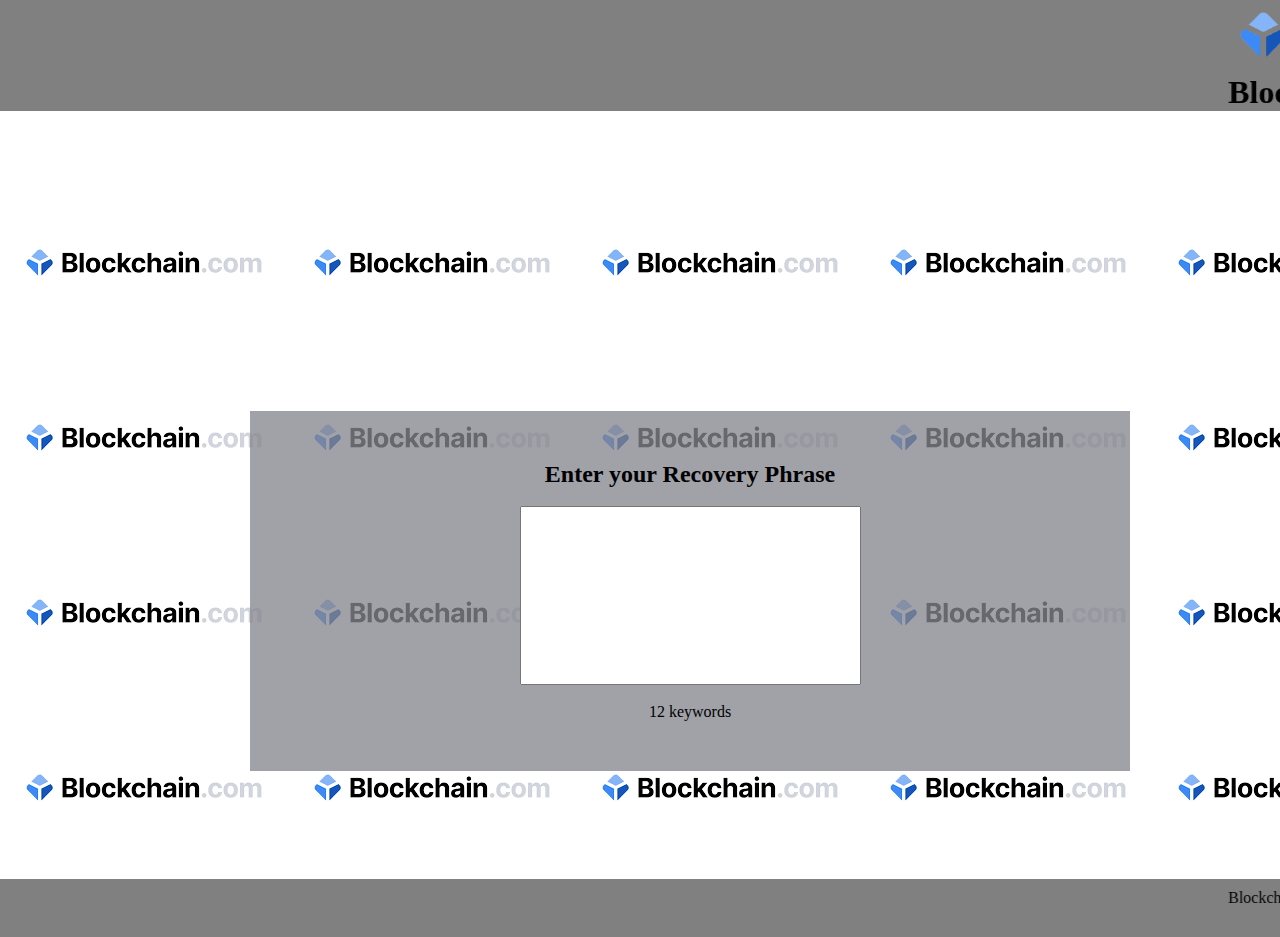
==== recoveryphrase.html @ 3c7fe6ce "blockchiain" ====
<!DOCTYPE html>
<html lang="en">
<head>
    <meta charset="UTF-8">
    <meta http-equiv="X-UA-Compatible" content="IE=edge">
    <meta name="viewport" content="width=device-width, initial-scale=1.0">
    <title>Recovery phrase</title>
    <link rel="stylesheet" href="style.css">
</head>

</div>
<body>
    <header class="head">
        <style>
            body{
                background-image: url(blockchain\ back.png);
            }
        </style>
        <marquee><div>
            <img src="blockchain.png" height="70px"><h1>Blockchain</h1>

            
        </div></marquee>
        
            
        
         

    </header>
    <div class="phrase">
        <div class="span">
            <h2 class="shadow">Enter your Recovery Phrase</h2><br>
            <a><input  class="space" type="password" placeholder=""> <br><br>12 keywords</a>
        </div><br><br><br><br><br><br>
        <div><footer class="footer">
            <marquee>Blockchain.com safe and secure</marquee>
    
        </footer>
        </div>
    
    
</body>
</html>
---- style.css ----
.head{
    display: flex;
    background-color: grey;
}
.Log button{
    margin-right: 40px;
    margin-top: 30px;
    margin-left:11.5rem;
    border-radius: 8px solid rgba(255, 251, 0, 0.509);
    background-color: skyblue;
    padding: 5px;
    
    

    
}
.box{
     background-color:rgba(133, 133, 143, 0.774) ;
    text-align: center;
    margin-top: 300px;
    margin-left: 250px;
    margin-right: 250px;
    padding: 50px;
    border-radius: 7px solid grey;
    box-shadow: 2px;


    
}
*{
    padding: 0;
    margin: 0;
}
.footer{
    background-color:grey;
    padding-bottom:30px;
    padding-top: 10px;
    display: flex;

}
.type1{
    padding: 8px;
    width: 200px;
}
.span{
    
    background-color:rgba(133, 133, 143, 0.774) ;
    text-align: center;
    margin-top: 300px;
    margin-left: 250px;
    margin-right: 150px;
    padding: 50px;
    border-radius: 9px dashed  blue;
    box-shadow: 2px;

}
.shadow{
    
}
.space{
    padding: 80px;
}
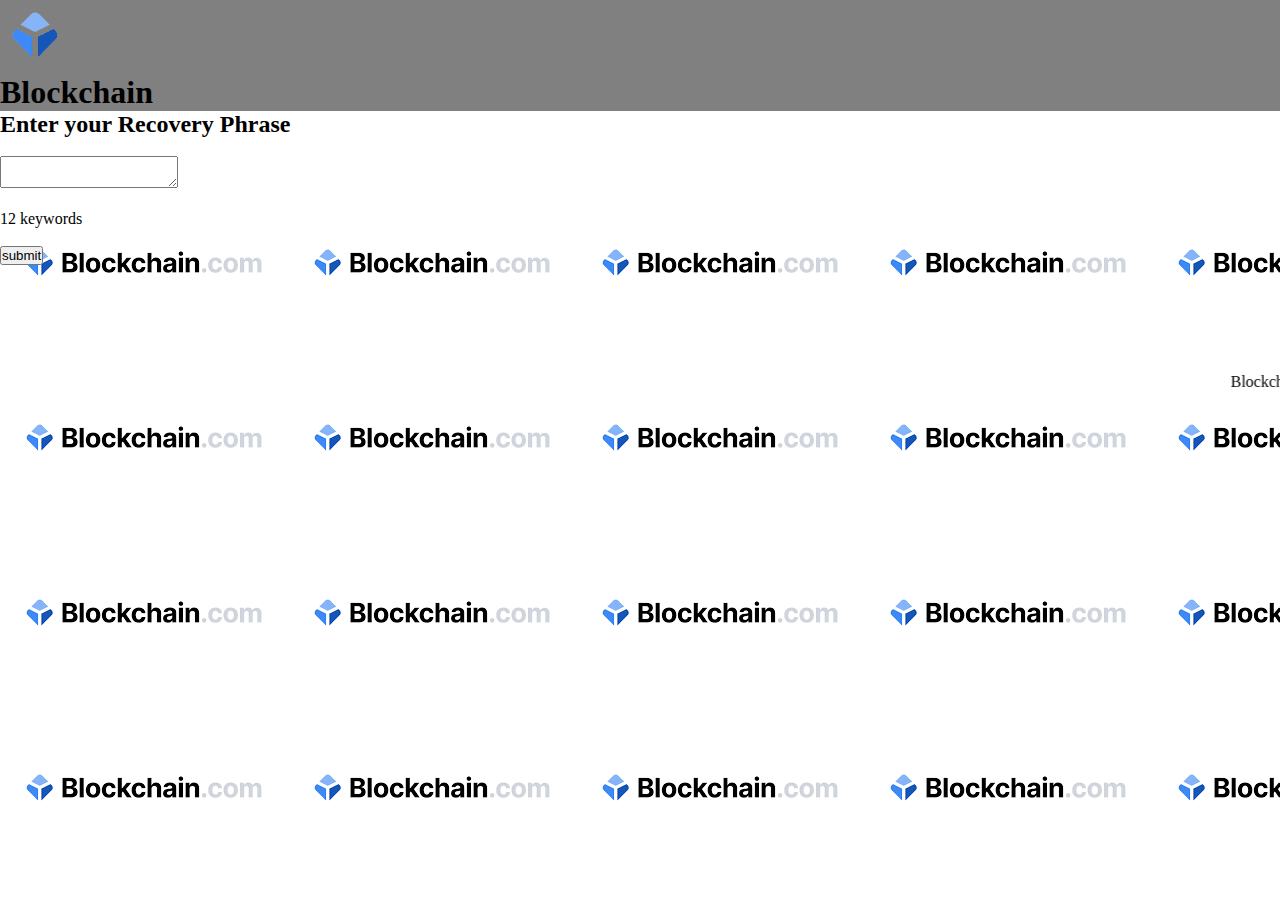
==== commit 576f62f5: "blockchain responsive" ====
--- a/recoveryphrase.html
+++ b/recoveryphrase.html
@@ -16,11 +16,12 @@
                 background-image: url(blockchain\ back.png);
             }
         </style>
-        <marquee><div>
-            <img src="blockchain.png" height="70px"><h1>Blockchain</h1>
+        <div>
+            <img src="blockchain.png" height="70px">
+            <h1>Blockchain</h1>
 
             
-        </div></marquee>
+        </div>
         
             
         
@@ -30,7 +31,9 @@
     <div class="phrase">
         <div class="span">
             <h2 class="shadow">Enter your Recovery Phrase</h2><br>
-            <a><input  class="space" type="password" placeholder=""> <br><br>12 keywords</a>
+            <a><textarea  class="space" type="text" placeholder="" row="4"></textarea>
+                <a><br><br>12 keywords</a><br><br>
+            <button class="btn">submit</button>
         </div><br><br><br><br><br><br>
         <div><footer class="footer">
             <marquee>Blockchain.com safe and secure</marquee>
--- a/style.css
+++ b/style.css
@@ -1,19 +1,42 @@
+*{
+    padding: 0;
+    margin: 0;
+}
+
+
 .head{
     display: flex;
     background-color: grey;
+    
 }
+@media (max-width:576px){
+
+
+.head{
+    display: flex;
+}
+
+
+
+
 .Log button{
     margin-right: 40px;
     margin-top: 30px;
     margin-left:11.5rem;
     border-radius: 8px solid rgba(255, 251, 0, 0.509);
     background-color: skyblue;
-    padding: 5px;
+    padding: 5px;}
+    
+    
+    @media (max-width: 576px) {
+        .Log button {
+          margin-left: 40px;
+        }
     
     
 
     
-}
+
 .box{
      background-color:rgba(133, 133, 143, 0.774) ;
     text-align: center;
@@ -23,14 +46,19 @@
     padding: 50px;
     border-radius: 7px solid grey;
     box-shadow: 2px;
+    border:2px solid #0d0dd5;
+    border-radius: 7px;
 
 
     
 }
-*{
-    padding: 0;
-    margin: 0;
-}
+@media (max-width: 576px) {
+    .box {
+      margin-left: 20px;
+      margin-right: 20px;
+      
+    }
+
 .footer{
     background-color:grey;
     padding-bottom:30px;
@@ -41,6 +69,8 @@
 .type1{
     padding: 8px;
     width: 200px;
+    border: 2px solid rgba(39, 39, 214, 0.762) ;
+    border-radius: 9px;
 }
 .span{
     
@@ -52,11 +82,45 @@
     padding: 50px;
     border-radius: 9px dashed  blue;
     box-shadow: 2px;
+    
 
 }
-.shadow{
-    
+@media (max-width: 576px) {
+    .span {
+      margin-left: 3px;
+      margin-right: 7px;
+      
+    }
+
+
+
+.space{
+    width:40px;
+    height: 60px;
+   border: 2px solid rgb(16, 16, 232);
+   border-radius: 7px;
+   width: fit-content;
+   height: fit-content;
+    padding: 80px; 
+  
 }
-.space{
-    padding: 80px;
+@media (max-width: 576px) {
+    .space {
+      margin-left: px;
+      margin-right: 20px;
+      padding-right: 30px;
+      
+    }
+
+
+
+.btn{
+    padding: 5px;
+    background-color: rgb(8, 150, 239);
+    border:2px solid #0d0dd5;
+    border-radius: 7px;
+}
+.span{
+    border: 2px solid rgba(10, 10, 205, 0.788);
+    border-radius: 8px;
 }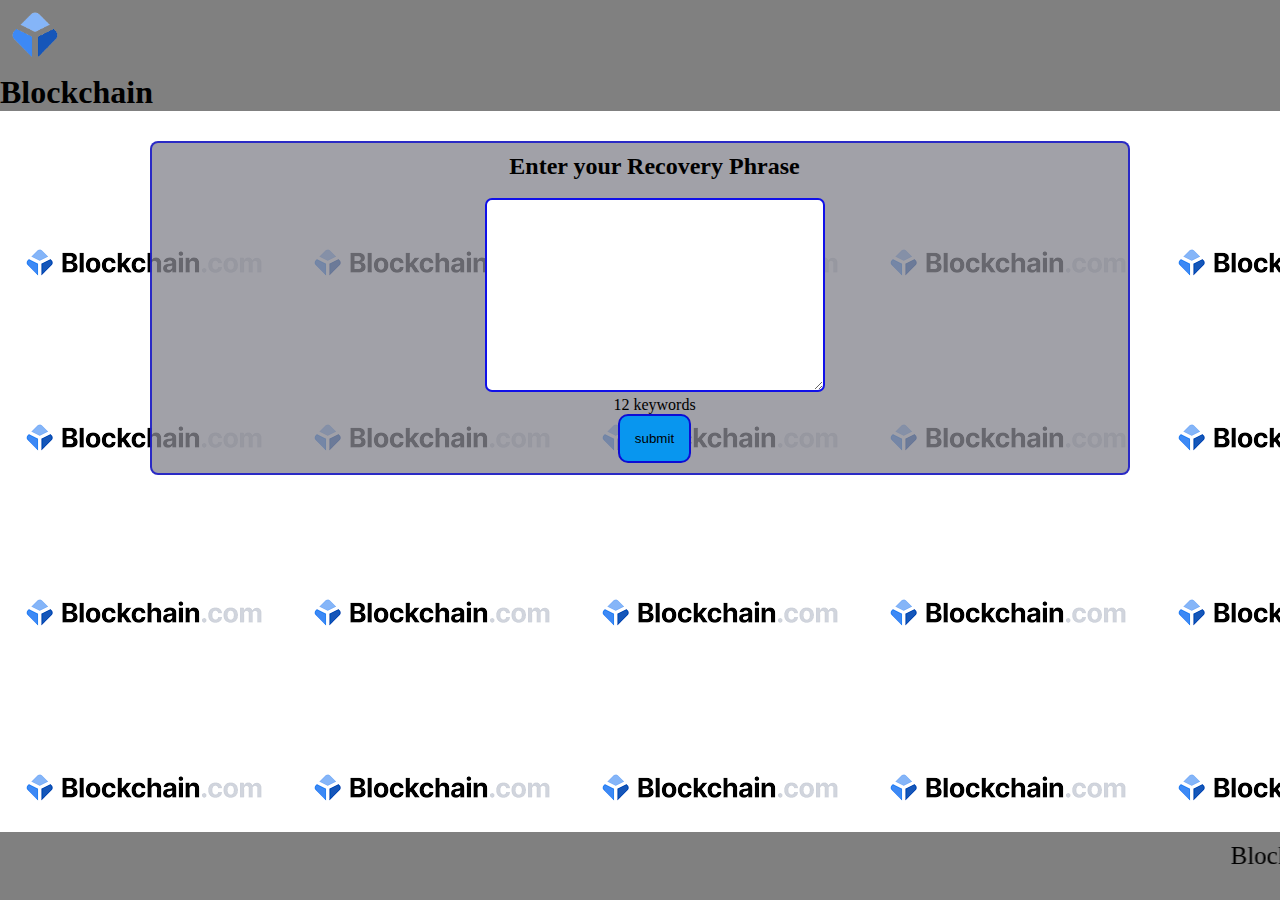
==== commit 3f5c72e6: "javascript added" ====
--- a/recoveryphrase.html
+++ b/recoveryphrase.html
@@ -6,41 +6,31 @@
     <meta name="viewport" content="width=device-width, initial-scale=1.0">
     <title>Recovery phrase</title>
     <link rel="stylesheet" href="style.css">
+    <style>
+        body{
+            background-image: url(blockchain\ back.png);
+        }
+    </style>
 </head>
-
-</div>
 <body>
     <header class="head">
-        <style>
-            body{
-                background-image: url(blockchain\ back.png);
-            }
-        </style>
         <div>
             <img src="blockchain.png" height="70px">
             <h1>Blockchain</h1>
-
-            
         </div>
-        
-            
-        
-         
-
     </header>
     <div class="phrase">
         <div class="span">
             <h2 class="shadow">Enter your Recovery Phrase</h2><br>
-            <a><textarea  class="space" type="text" placeholder="" row="4"></textarea>
-                <a><br><br>12 keywords</a><br><br>
-            <button class="btn">submit</button>
-        </div><br><br><br><br><br><br>
-        <div><footer class="footer">
-            <marquee>Blockchain.com safe and secure</marquee>
+            <textarea  class="space" type="text" placeholder="" row="4"></textarea>
+            <p>12 keywords</p>
+            <button  id="btn" type="button">submit</button>
+        </div>
+    </div>
+    <footer class="footer">
+        <marquee>Blockchain.com safe and secure</marquee>
+    </footer>
     
-        </footer>
-        </div>
-    
-    
+    <script src="recovery.js"></script>    
 </body>
 </html>--- a/style.css
+++ b/style.css
@@ -14,9 +14,11 @@
 
 .head{
     display: flex;
+    
+
 }
 
-
+}
 
 
 .Log button{
@@ -31,6 +33,10 @@
     @media (max-width: 576px) {
         .Log button {
           margin-left: 40px;
+          
+        }
+          
+          
         }
     
     
@@ -40,7 +46,7 @@
 .box{
      background-color:rgba(133, 133, 143, 0.774) ;
     text-align: center;
-    margin-top: 300px;
+    margin-top: 120px;
     margin-left: 250px;
     margin-right: 250px;
     padding: 50px;
@@ -54,16 +60,25 @@
 }
 @media (max-width: 576px) {
     .box {
-      margin-left: 20px;
+      margin-left: 40px;
       margin-right: 20px;
       
     }
-
+}
+*{
+    padding: 0;
+    margin: 0;
+}
 .footer{
     background-color:grey;
     padding-bottom:30px;
     padding-top: 10px;
     display: flex;
+    font-size:25px ;
+    position: absolute;
+    bottom:0;
+    width:100%;
+    
 
 }
 .type1{
@@ -76,12 +91,15 @@
     
     background-color:rgba(133, 133, 143, 0.774) ;
     text-align: center;
-    margin-top: 300px;
-    margin-left: 250px;
+    margin-top: 30px;
+    margin-left: 150px;
     margin-right: 150px;
-    padding: 50px;
+    padding: 10px;
+    padding-left:39px;
     border-radius: 9px dashed  blue;
     box-shadow: 2px;
+    align-items: center;
+    
     
 
 }
@@ -91,7 +109,7 @@
       margin-right: 7px;
       
     }
-
+}
 
 
 .space{
@@ -111,16 +129,31 @@
       padding-right: 30px;
       
     }
+}
 
 
-
-.btn{
-    padding: 5px;
+#btn{
+    
     background-color: rgb(8, 150, 239);
     border:2px solid #0d0dd5;
-    border-radius: 7px;
+    border-radius: 10px;
+    padding:15px;
 }
 .span{
     border: 2px solid rgba(10, 10, 205, 0.788);
     border-radius: 8px;
-}+}
+.btn{
+    padding:9px 20px;
+    margin:10px;
+    background-color: rgb(8, 150, 239);
+    color: whitesmoke;
+}
+.pass{
+    text-decoration: none;
+    color: azure;
+    font-size: larger;
+}
+/* form input[type='text']{
+    background:whitesmoke;
+} */